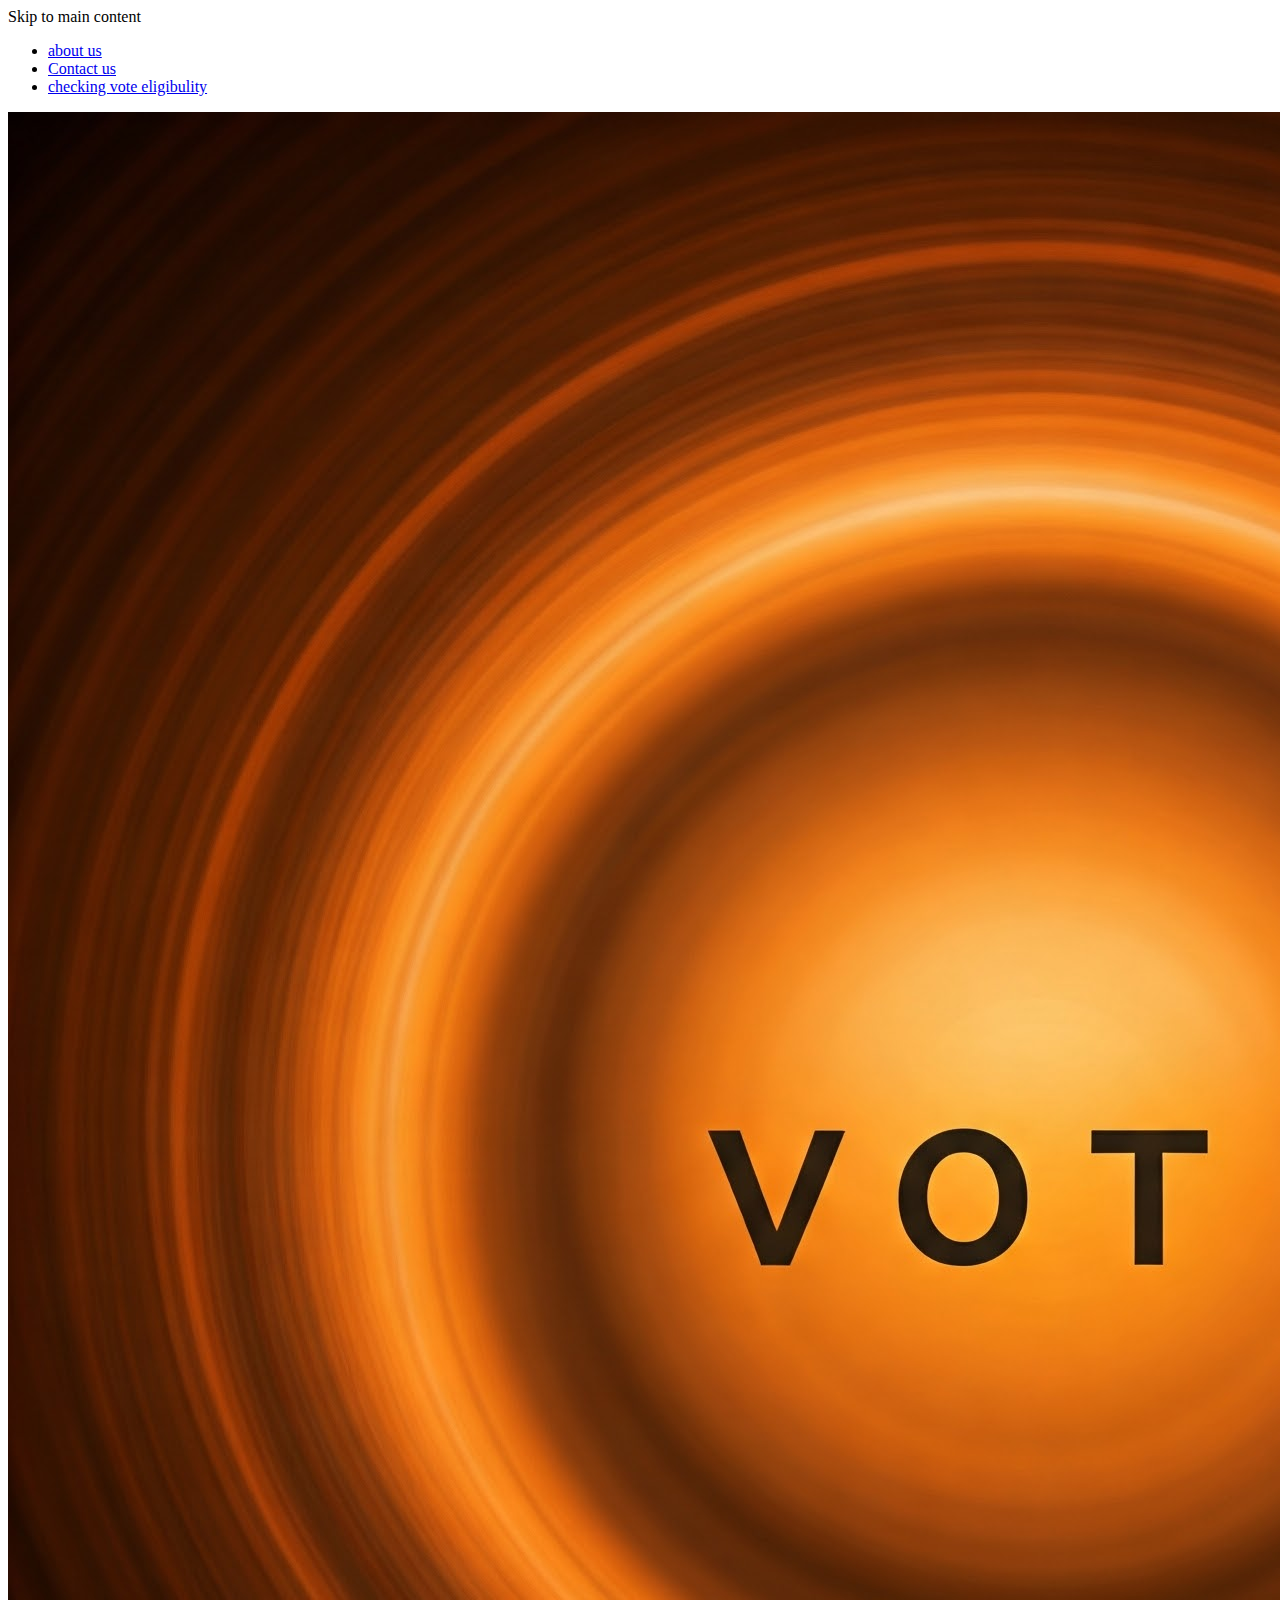
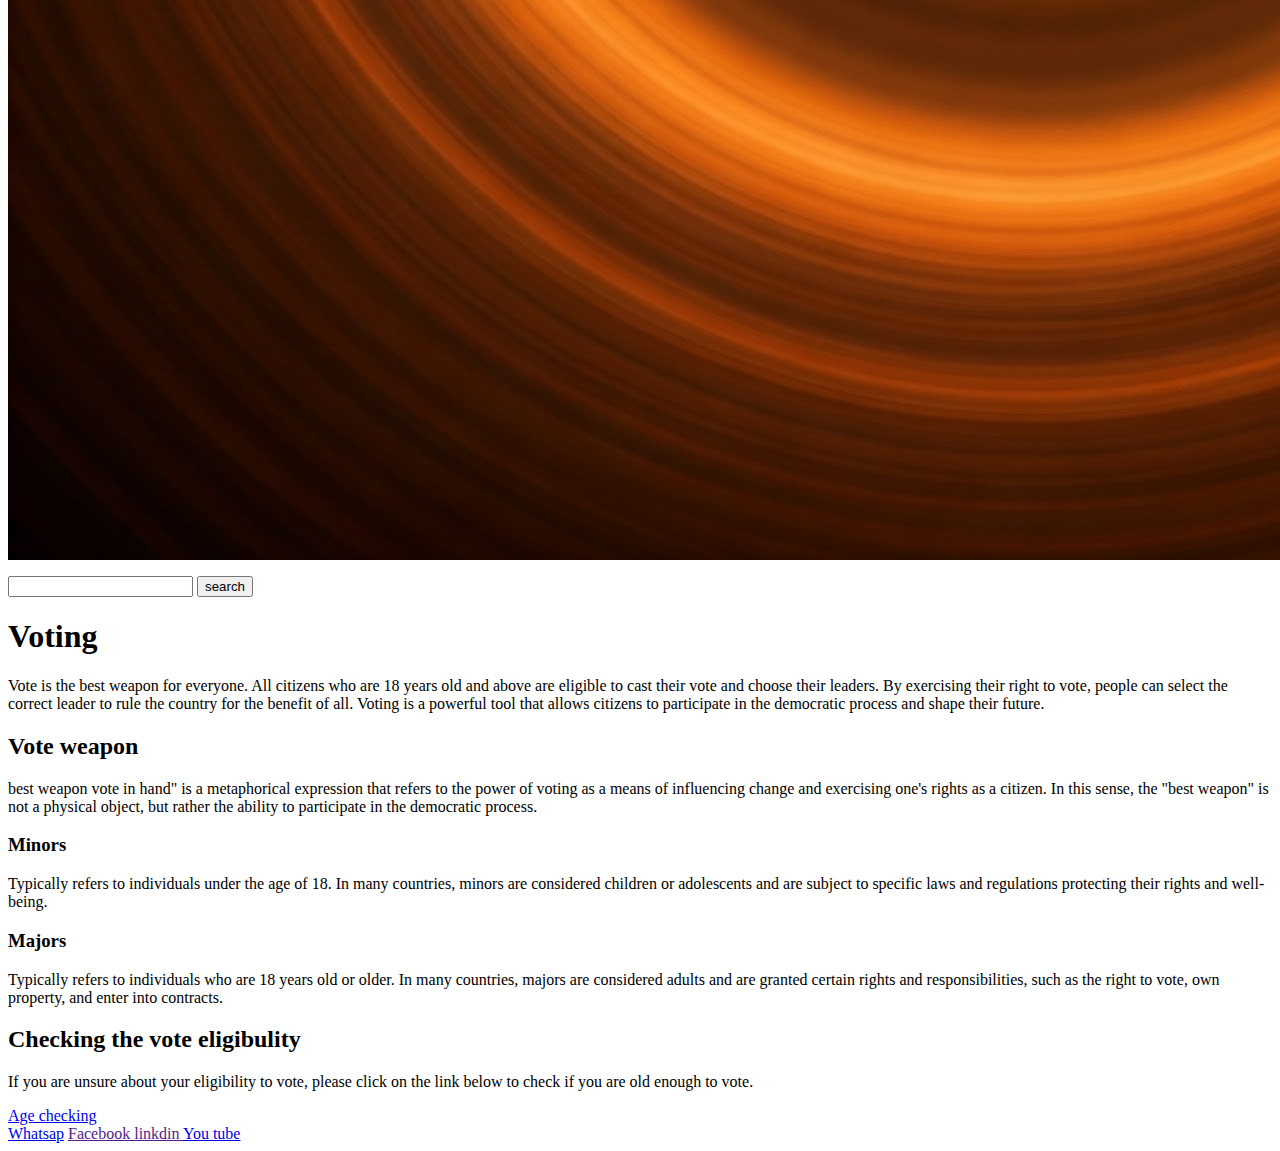
==== index.html @ 5f800f11 "Add files via upload" ====
<doctype html>
<html>
<head>
<title> Indian voters </title>
</header>
<body>
<head>
<div id="skipnav"> <a href"#Main content"> Skip to main content </a> </dev>
<div role="navigation">
<ul>
<li> <a href="About us.html" target="-blank"> about us </a> </li>
<li> <a href="Contact us.html" target="-blank"> Contact us </a> </li>
<li> <a href="Age checking.html" target=-blank"> checking vote eligibulity </a> </li>
</ul>
</div>
<div role="banner">
<img src="indian.jpeg" alt="vote weapon logo" wirth="100" hight="100">
<p> </p>
</div>
<div>
<form>
<input type="text" name="search">
<input type="submit" value="search">
</form>
</div>
<div role="main Content" id="mainContent" tab index="-1">
<h1> Voting </h1>
<p> Vote is the best weapon for everyone. All citizens who are 18 years old and above are eligible to cast their vote and choose their leaders. By exercising their right to vote, people can select the correct leader to rule the country for the benefit of all. Voting is a powerful tool that allows citizens to participate in the democratic process and shape their future. </p>
<h2> Vote weapon </h2>
<p> best weapon vote in hand" is a metaphorical expression that refers to the power of voting as a means of influencing change and exercising one's rights as a citizen. In this sense, the "best weapon" is not a physical object, but rather the ability to participate in the democratic process. </p>
<h3> Minors </h3>
<p> Typically refers to individuals under the age of 18. In many countries, minors are considered children or adolescents and are subject to specific laws and regulations protecting their rights and well-being. </p>
<h3> Majors </h3>
<p> Typically refers to individuals who are 18 years old or older. In many countries, majors are considered adults and are granted certain rights and responsibilities, such as the right to vote, own property, and enter into contracts. </p>
</div>
<h2> Checking the vote eligibulity </h2>
<p> If you are unsure about your eligibility to vote, please click on the link below to check if you are old enough to vote. </p>
<a href="Age checking.html" target="-blank"> Age checking </a>
<div role="contentinfo">
<a href="https://chat.whatsapp.com/HZLr73qCQiA0999Ky3OMVe"> Whatsap</a>
<a href=""> Facebook </a>
<a href=""> linkdin </a>
<a href="https://youtu.be/WJgc-goUhS0?si=tAwl7lukyYVR6UdE"> You tube </a>
</div>
</body>
</html>
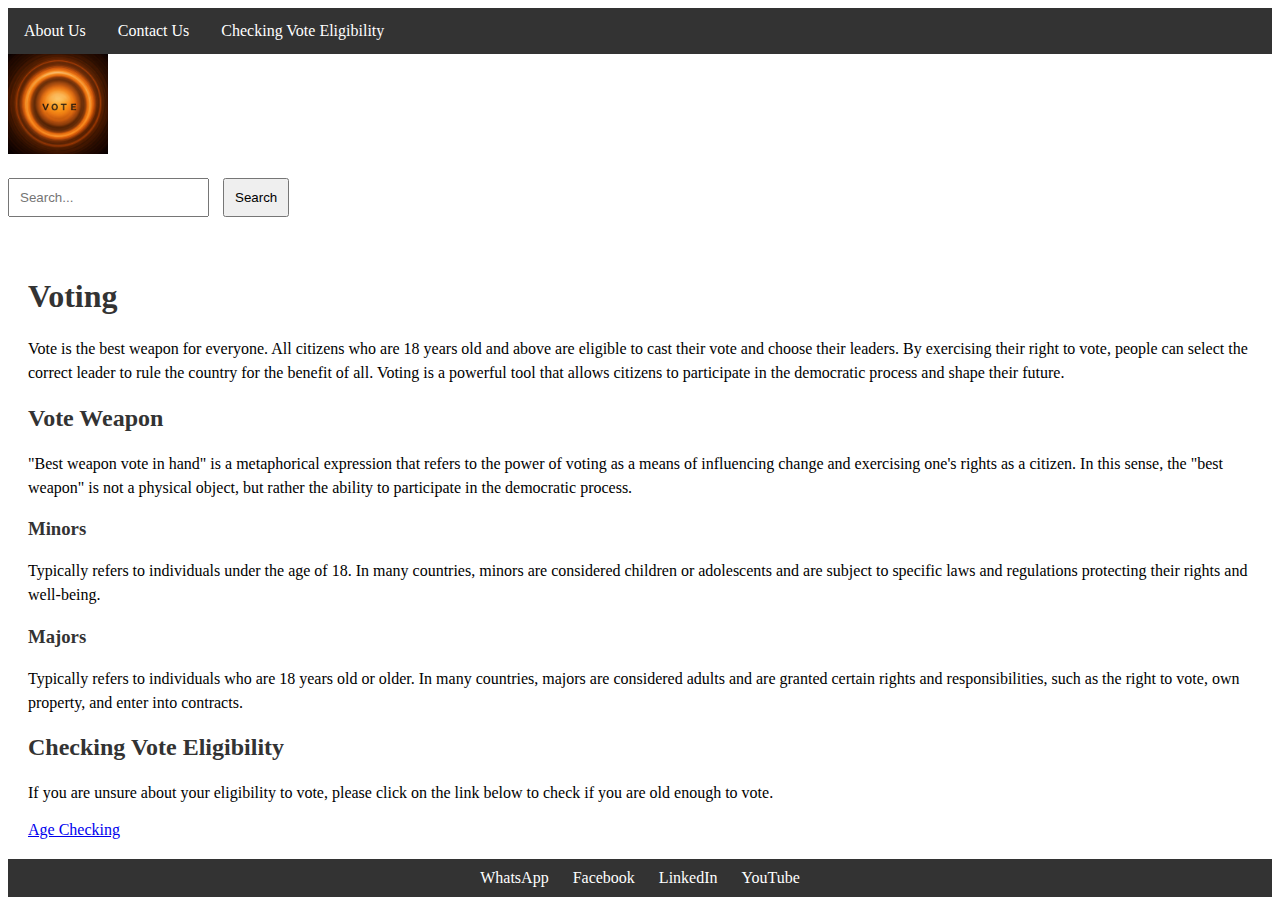
==== commit e3e74e00: "Update index.html" ====
--- a/index.html
+++ b/index.html
@@ -1,46 +1,48 @@
-<doctype html>
-<html>
+<!DOCTYPE html>
+<html lang="en">
 <head>
-<title> Indian voters </title>
-</header>
+    <meta charset="UTF-8">
+    <meta name="viewport" content="width=device-width, initial-scale=1.0">
+    <title>Indian Voters</title>
+    <link rel="stylesheet" type="text/css" href="styles.css">
+</head>
 <body>
-<head>
-<div id="skipnav"> <a href"#Main content"> Skip to main content </a> </dev>
-<div role="navigation">
-<ul>
-<li> <a href="About us.html" target="-blank"> about us </a> </li>
-<li> <a href="Contact us.html" target="-blank"> Contact us </a> </li>
-<li> <a href="Age checking.html" target=-blank"> checking vote eligibulity </a> </li>
-</ul>
-</div>
-<div role="banner">
-<img src="indian.jpeg" alt="vote weapon logo" wirth="100" hight="100">
-<p> </p>
-</div>
-<div>
-<form>
-<input type="text" name="search">
-<input type="submit" value="search">
-</form>
-</div>
-<div role="main Content" id="mainContent" tab index="-1">
-<h1> Voting </h1>
-<p> Vote is the best weapon for everyone. All citizens who are 18 years old and above are eligible to cast their vote and choose their leaders. By exercising their right to vote, people can select the correct leader to rule the country for the benefit of all. Voting is a powerful tool that allows citizens to participate in the democratic process and shape their future. </p>
-<h2> Vote weapon </h2>
-<p> best weapon vote in hand" is a metaphorical expression that refers to the power of voting as a means of influencing change and exercising one's rights as a citizen. In this sense, the "best weapon" is not a physical object, but rather the ability to participate in the democratic process. </p>
-<h3> Minors </h3>
-<p> Typically refers to individuals under the age of 18. In many countries, minors are considered children or adolescents and are subject to specific laws and regulations protecting their rights and well-being. </p>
-<h3> Majors </h3>
-<p> Typically refers to individuals who are 18 years old or older. In many countries, majors are considered adults and are granted certain rights and responsibilities, such as the right to vote, own property, and enter into contracts. </p>
-</div>
-<h2> Checking the vote eligibulity </h2>
-<p> If you are unsure about your eligibility to vote, please click on the link below to check if you are old enough to vote. </p>
-<a href="Age checking.html" target="-blank"> Age checking </a>
-<div role="contentinfo">
-<a href="https://chat.whatsapp.com/HZLr73qCQiA0999Ky3OMVe"> Whatsap</a>
-<a href=""> Facebook </a>
-<a href=""> linkdin </a>
-<a href="https://youtu.be/WJgc-goUhS0?si=tAwl7lukyYVR6UdE"> You tube </a>
-</div>
+    <div id="skipnav"><a href="#mainContent">Skip to main content</a></div>
+    <nav role="navigation">
+        <ul>
+            <li><a href="About us.html" target="_blank">About Us</a></li>
+            <li><a href="Contact us.html" target="_blank">Contact Us</a></li>
+            <li><a href="Age checking.html" target="_blank">Checking Vote Eligibility</a></li>
+        </ul>
+    </nav>
+    <header role="banner" class="banner">
+        <img src="indian.jpeg" alt="Vote Weapon Logo" width="100" height="100">
+        <p></p>
+    </header>
+    <div>
+        <form>
+            <input type="text" name="search" placeholder="Search...">
+            <input type="submit" value="Search">
+        </form>
+    </div>
+    <main role="main" id="mainContent" tabindex="-1">
+        <h1>Voting</h1>
+        <p>Vote is the best weapon for everyone. All citizens who are 18 years old and above are eligible to cast their vote and choose their leaders. By exercising their right to vote, people can select the correct leader to rule the country for the benefit of all. Voting is a powerful tool that allows citizens to participate in the democratic process and shape their future.</p>
+        <h2>Vote Weapon</h2>
+        <p>"Best weapon vote in hand" is a metaphorical expression that refers to the power of voting as a means of influencing change and exercising one's rights as a citizen. In this sense, the "best weapon" is not a physical object, but rather the ability to participate in the democratic process.</p>
+        <h3>Minors</h3>
+        <p>Typically refers to individuals under the age of 18. In many countries, minors are considered children or adolescents and are subject to specific laws and regulations protecting their rights and well-being.</p>
+        <h3>Majors</h3>
+        <p>Typically refers to individuals who are 18 years old or older. In many countries, majors are considered adults and are granted certain rights and responsibilities, such as the right to vote, own property, and enter into contracts.</p>
+        <h2>Checking Vote Eligibility</h2>
+        <p>If you are unsure about your eligibility to vote, please click on the link below to check if you are old enough to vote.</p>
+        <a href="Age checking.html" target="_blank">Age Checking</a>
+    </main>
+    <footer role="contentinfo">
+        <a href="https://chat.whatsapp.com/HZLr73qCQiA0999Ky3OMVe">WhatsApp</a>
+        <a href="#">Facebook</a>
+        <a href="#">LinkedIn</a>
+        <a href="https://youtu.be/WJgc-goUhS0?si=tAwl7lukyYVR6UdE">YouTube</a>
+    </footer>
 </body>
-</html>+</html>
--- a/styles.css
+++ b/styles.css
@@ -0,0 +1,99 @@
+/* Style for skip navigation link */
+#skipnav a {
+  position: absolute;
+  top: -40px;
+  left: -40px;
+  background: #000;
+  color: #fff;
+  padding: 8px;
+  z-index: 10000;
+}
+
+#skipnav a:focus {
+  top: 0;
+  left: 0;
+}
+
+/* Navigation styles */
+nav {
+  background-color: #333;
+  overflow: hidden;
+}
+
+nav ul {
+  list-style-type: none;
+  margin: 0;
+  padding: 0;
+}
+
+nav ul li {
+  float: left;
+}
+
+nav ul li a {
+  display: block;
+  color: white;
+  text-align: center;
+  padding: 14px 16px;
+  text-decoration: none;
+}
+
+nav ul li a:hover {
+  background-color: #111;
+}
+
+/* Banner styles */
+.banner img {
+  width: 100px;
+  height: 100px;
+}
+
+.banner p {
+  font-size: 14px;
+}
+
+/* Form styles */
+form {
+  margin: 20px 0;
+}
+
+form input[type="text"] {
+  padding: 10px;
+  margin-right: 10px;
+}
+
+form input[type="submit"] {
+  padding: 10px;
+}
+
+/* Main content styles */
+main {
+  padding: 20px;
+}
+
+main h1, main h2, main h3 {
+  color: #333;
+}
+
+main p {
+  font-size: 16px;
+  line-height: 1.5;
+}
+
+/* Footer styles */
+footer {
+  background-color: #333;
+  color: white;
+  text-align: center;
+  padding: 10px 0;
+}
+
+footer a {
+  color: #fff;
+  text-decoration: none;
+  padding: 0 10px;
+}
+
+footer a:hover {
+  text-decoration: underline;
+}
